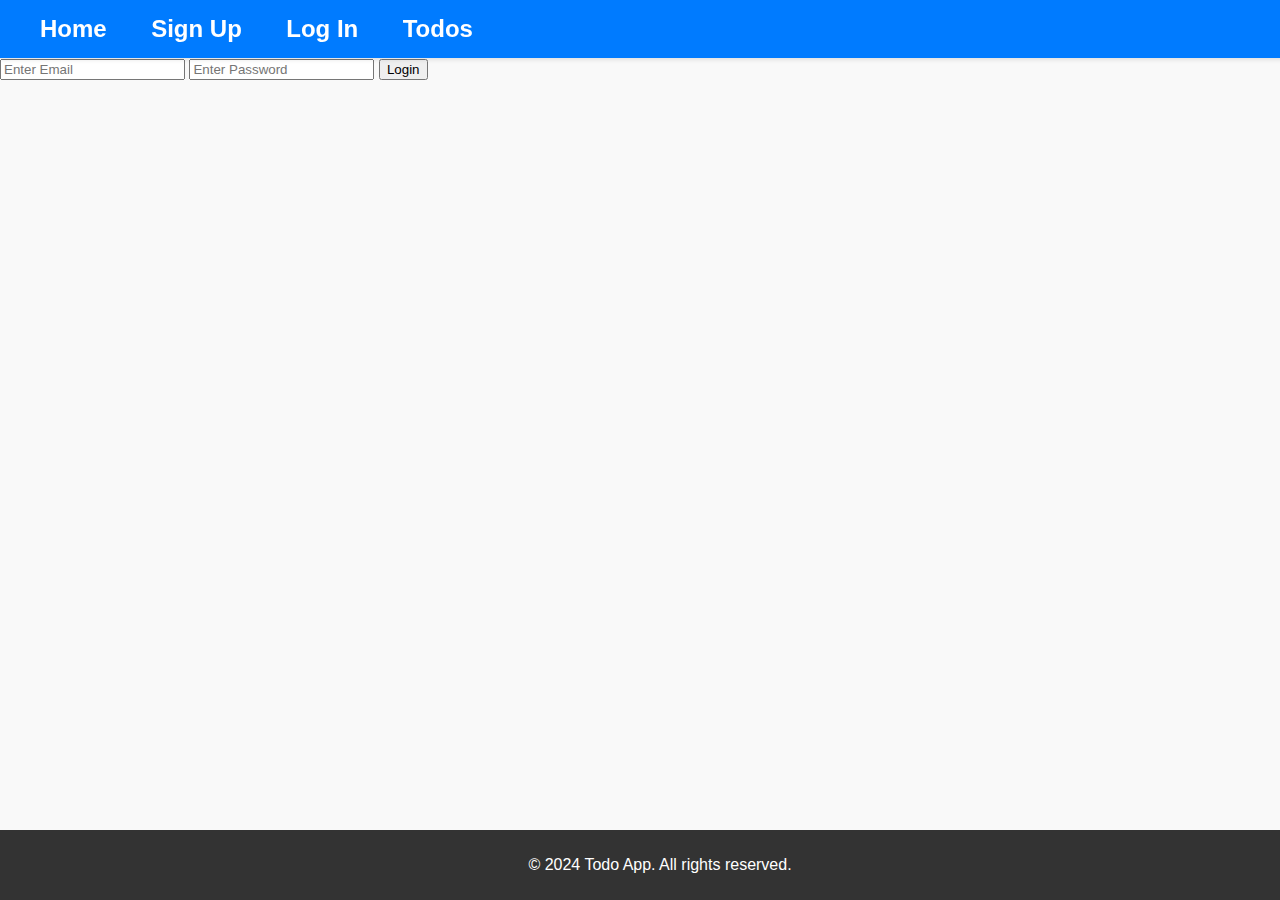
==== todos.html @ cf3e4b8f "add baseUrl.js file for all" ====
<!DOCTYPE html>
<html lang="en">
<head>
    <meta charset="UTF-8">
    <meta name="viewport" content="width=device-width, initial-scale=1.0">
    <title>Todos</title>
    <link rel="stylesheet" href="./styles/style.css">
</head>
<body>
    <div id="nav"></div>

    <div id="user-data">
        <h3 id="user-name"></h3>
        <button id="logout">Logout</button>
    </div>

    <div id="add-todo">
        <h2>Add Todo</h2>
        <form action="" id="todoform">
            <label for="title">Enter the Task</label>
            <input id="title" type="text" placeholder="Enter Task">
            <label for="deadline">Select Deadline</label>
            <input type="date">
            <label for="priority">Select Priority</label>
            <select id="priority">
                <option value="high">High</option>
                <option value="medium">Medium</option>
                <option value="low">Low</option>
            </select>
            <input type="submit" id="submit" value="Add Todo">
        </form>
    </div>
    
    <div id="footer"></div>
</body>
<script src="./scripts/index.js" type="module"></script>
<script src="./scripts/todo.js" type="module"></script>
</html>
---- styles/style.css ----
/* General Styles */
body {
    font-family: Arial, sans-serif;
    margin: 0;
    padding: 0;
    box-sizing: border-box;
    background-color: #f9f9f9;
    color: #333;
  }
  
  /* Navbar Styles */
  #nav {
    background-color: #007BFF;
    color: white;
    padding: 15px 20px;
    position: fixed;
    top: 0;
    width: 100%;
    display: flex;
    justify-content: space-between;
    align-items: center;
    box-shadow: 0 2px 4px rgba(0, 0, 0, 0.1);
    z-index: 1000;
  }
  
  #nav a {
    color: white;
    text-decoration: none;
    margin: 20px;
    font-weight: bold;
    font-size: 1.5rem;
  }
  
  #nav a:hover {
    text-decoration: underline;
  }
  
  /* Footer Styles */
  #footer {
    background-color: #333;
    color: white;
    text-align: center;
    padding: 10px 20px;
    position: fixed;
    bottom: 0;
    width: 100%;
  }
  
  /* Main Section Styles */
  main {
    margin: 80px;
  }
  #signUpForm {
    padding: 80px 20px 60px; /* Account for navbar and footer */
    max-width: 800px;
    margin: 0 auto;
  }
  
  #signUpForm input {
    padding: 10px;
    width: 100%;
    max-width: 400px;
    margin-bottom: 10px;
    border: 1px solid #ccc;
    border-radius: 4px;
  }
  
  #signupBtn {
    background-color: #007BFF;
    color: white;
    border: none;
    padding: 10px 20px;
    border-radius: 4px;
    cursor: pointer;
  }
  
  #signupBtn:hover {
    background-color: #0056b3;
  }
  
  /* Todo List Styles */
  #todoList {
    list-style: none;
    padding: 0;
  }
  
  #todoList li {
    background-color: white;
    margin-bottom: 10px;
    padding: 10px;
    border: 1px solid #ccc;
    border-radius: 4px;
    display: flex;
    justify-content: space-between;
    align-items: center;
  }
  
  #todoList li button {
    background-color: #dc3545;
    color: white;
    border: none;
    padding: 5px 10px;
    border-radius: 4px;
    cursor: pointer;
  }
  
  #todoList li button:hover {
    background-color: #c82333;
  }

  #user-data {
    margin: 50px;
  }
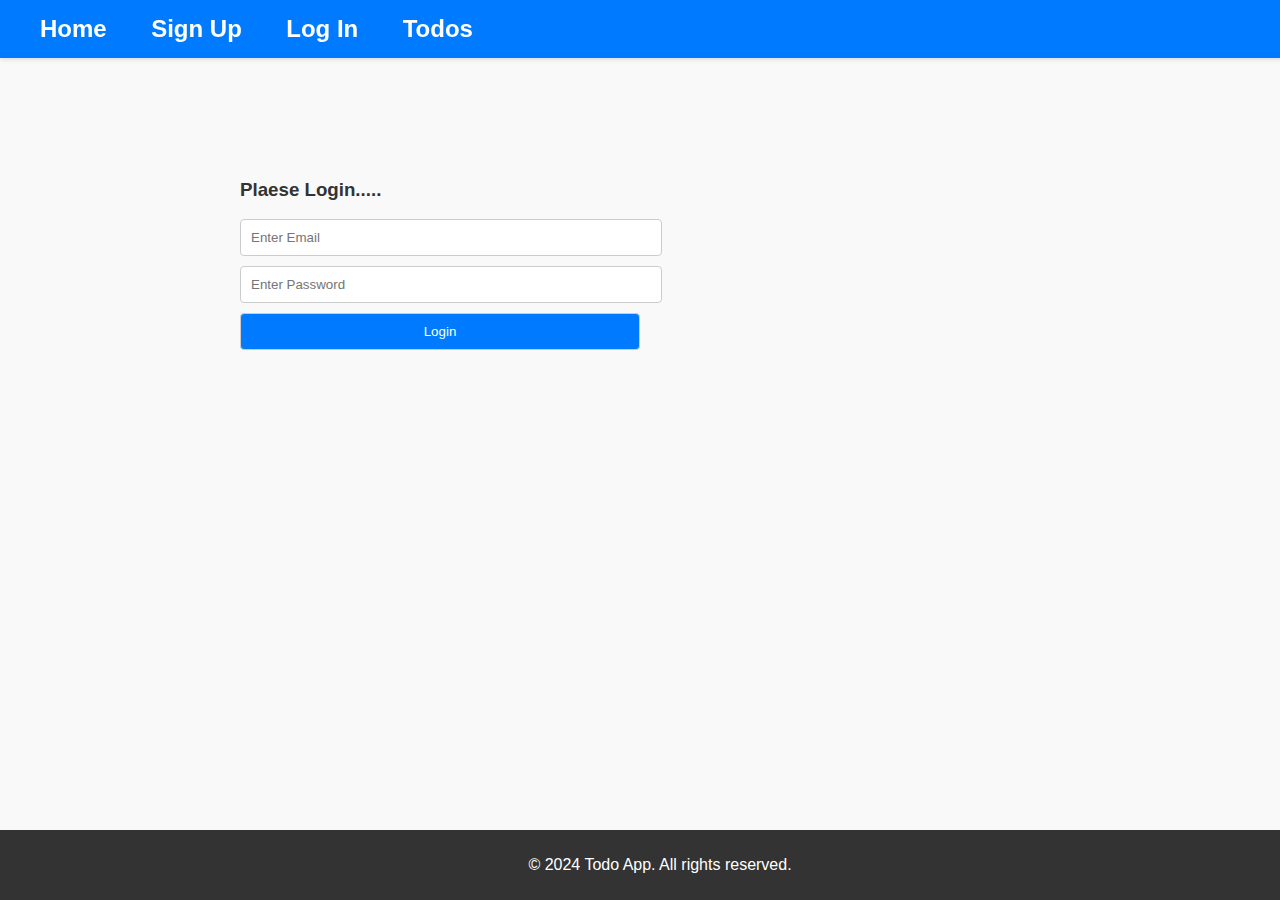
==== commit 0716e495: "add Todo.js functionality" ====
--- a/todos.html
+++ b/todos.html
@@ -5,31 +5,42 @@
     <meta name="viewport" content="width=device-width, initial-scale=1.0">
     <title>Todos</title>
     <link rel="stylesheet" href="./styles/style.css">
+    <link rel="stylesheet" href="./styles/todo.css">
 </head>
 <body>
     <div id="nav"></div>
 
-    <div id="user-data">
-        <h3 id="user-name"></h3>
-        <button id="logout">Logout</button>
-    </div>
-
-    <div id="add-todo">
-        <h2>Add Todo</h2>
-        <form action="" id="todoform">
-            <label for="title">Enter the Task</label>
-            <input id="title" type="text" placeholder="Enter Task">
-            <label for="deadline">Select Deadline</label>
-            <input type="date">
-            <label for="priority">Select Priority</label>
-            <select id="priority">
+    <main>
+        <div id="user-data">
+          <h4 id="user-name"></h4>
+          <button id="logout">Logout</button>
+        </div>
+        <button id="add_todo_btn">ADD TODO</button>
+        <button id="get_stats">GET STATS</button>
+        <div id="add-todo">
+          <div>
+            <h3 id="close_modal"><span> &times; </span></h3>
+            <div id="modal_content">
+              <h2 id="add_update_todo">Add Todo</h2>
+            <form id="form">
+              <input id="todoId" type="text" style="display: none;">
+              <label for="title">Enter Task Title</label>
+              <input id="title" type="text" placeholder="Enter Title" />
+              <label for="deadline">Select Deadline</label>
+              <input id="deadline" type="date" />
+              <label for="prority">Select Priority</label>
+              <select id="priority">
                 <option value="high">High</option>
                 <option value="medium">Medium</option>
                 <option value="low">Low</option>
-            </select>
-            <input type="submit" id="submit" value="Add Todo">
-        </form>
-    </div>
+              </select>
+              <input id="submit" type="submit" value="Add Todo" />
+            </form>
+            </div>
+          </div>
+        </div>
+        <div id="todo-container"></div>
+      </main>
     
     <div id="footer"></div>
 </body>
--- a/styles/style.css
+++ b/styles/style.css
@@ -80,7 +80,7 @@
   }
   
   /* Todo List Styles */
-  #todoList {
+  /* #todoList {
     list-style: none;
     padding: 0;
   }
@@ -111,5 +111,5 @@
 
   #user-data {
     margin: 50px;
-  }
+  } */
   --- a/styles/todo.css
+++ b/styles/todo.css
@@ -0,0 +1,129 @@
+#logout,
+#submit,
+#add_todo_btn,
+.todobtns,#get_stats {
+    background-color: #007BFF;
+    color: white;
+    border: none;
+    padding: 10px 20px;
+    border-radius: 4px;
+    cursor: pointer;
+  font-size: 1rem;
+  font-family: "Franklin Gothic Medium", "Arial Narrow", Arial, sans-serif;
+  font-weight: 500;
+  float: right;
+}
+
+#logout:hover {
+  background-color: rgb(165, 80, 245);
+  transition: background-color 1s ease;
+}
+#add_todo_btn,#get_stats,
+.todobtns {
+  float: none;
+  padding: 5px;
+  width: fit-content;
+
+  margin: 10px 0 5px 5px;
+}
+
+#user-name,label,
+h2{
+  color: blueviolet;
+  font-size: 1.2rem;
+  text-align: center;
+}
+
+#user-data {
+  gap: 0;
+  float: right;
+  margin-right: 2rem;
+}
+
+#add-todo {
+  display: none;
+  position: fixed;
+  width: 100%;
+  height: 100%;
+  top: 0;
+  left: 0;
+  background-color: rgba(0, 0, 0, 0.5);
+}
+#add-todo > div {
+  margin: auto;
+  width: 50%;
+  background-color: white;
+  /* border: 1px solid red; */
+  height: 400px;
+}
+#close_modal {
+  float: right;
+  font-size: 2rem;
+  color: darkgray;
+  margin: -5px 0;
+  padding: 10px;
+  font-weight: bold;
+  cursor: pointer;
+}
+#form {
+  width: 80%;
+  margin: auto;
+  font-size: 1.1rem;
+  display: flex;
+  flex-direction: column;
+  gap: 5px;
+  justify-content: center;
+  align-items: center;
+  padding: 20px 0;
+  
+  height: 300px;
+}
+
+#form input,
+#form select {
+  background-color: rgb(193, 137, 246);
+  width: 90%;
+  height: 30px;
+  color: white;
+  font-size: 1rem;
+  font-weight: 900;
+}
+
+select{
+    margin-bottom: 20px;
+}
+
+#form input::placeholder {
+  color: white;
+}
+#todo-container {
+  display: grid;
+  grid-template-columns: repeat(4, 1fr);
+  gap: 20px;
+  width: 90%;
+  margin: 30px auto;
+}
+
+.todo-card {
+  box-shadow: rgba(99, 99, 99, 0.2) 0px 2px 8px 0px;
+  /* border: 1px solid blue; */
+  width: 200px;
+  padding: 0 10px;
+}
+
+.pending {
+  border: 1px solid blueviolet;
+  animation: blinker 2s infinite;
+}
+
+@keyframes blinker {
+  0% {
+    border: 2px dotted blueviolet;
+  }
+  50% {
+    border: 1px solid blueviolet;
+  }
+  100% {
+    border: 2px dotted blueviolet;
+  }
+}
